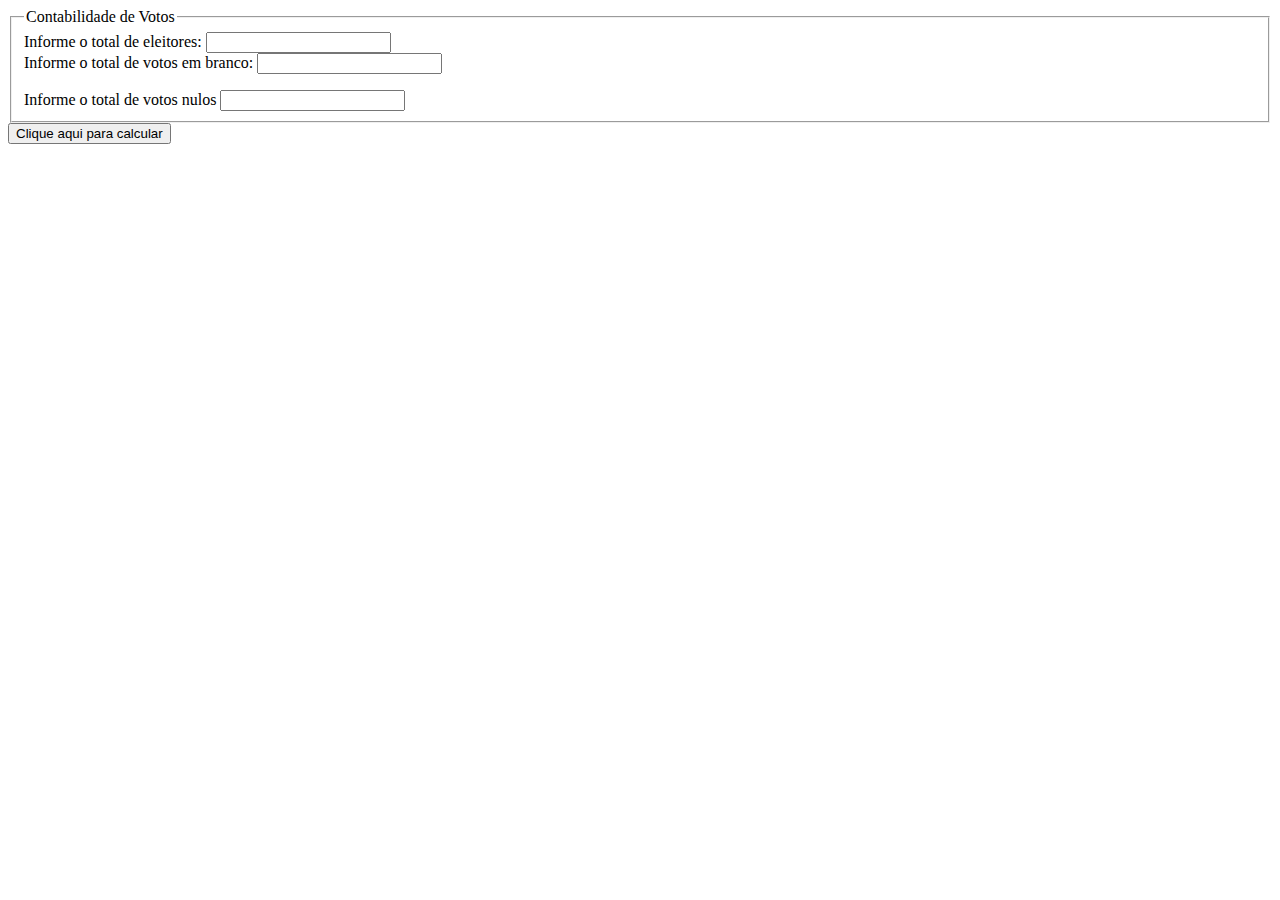
==== lista de exercicios 2/EX_01/index.html @ 7d7d51e3 "inicinado a lista de exercicios 2" ====
<!DOCTYPE html>
<html lang="en">
<head>
    <meta charset="UTF-8">
    <title>Title</title>
</head>
<body>
<form action="teste.html" method="post" id="formulario">
    <fieldset>
        <legend>Contabilidade de Votos</legend>
        <label for="valido">Informe o total de eleitores:</label>
        <input type="number" name="valido_voto" id="valido" ><br>
        <label for="voto_branco">Informe o total de votos em branco:</label>
        <input type="number" name="branco_voto" id="voto_branco"><br>
        <p id="branco_porcentagem"></p>
        <label for="nulo_voto">Informe o total de votos nulos</label>
        <input type="number" name="nulo_voto" id="nulo_voto" >
    </fieldset>
    <input type="button" onclick="imprime_resultado()" value="Clique aqui para calcular">

</form>

<script language="JavaScript" src="index.js"></script>
</body>
</html>
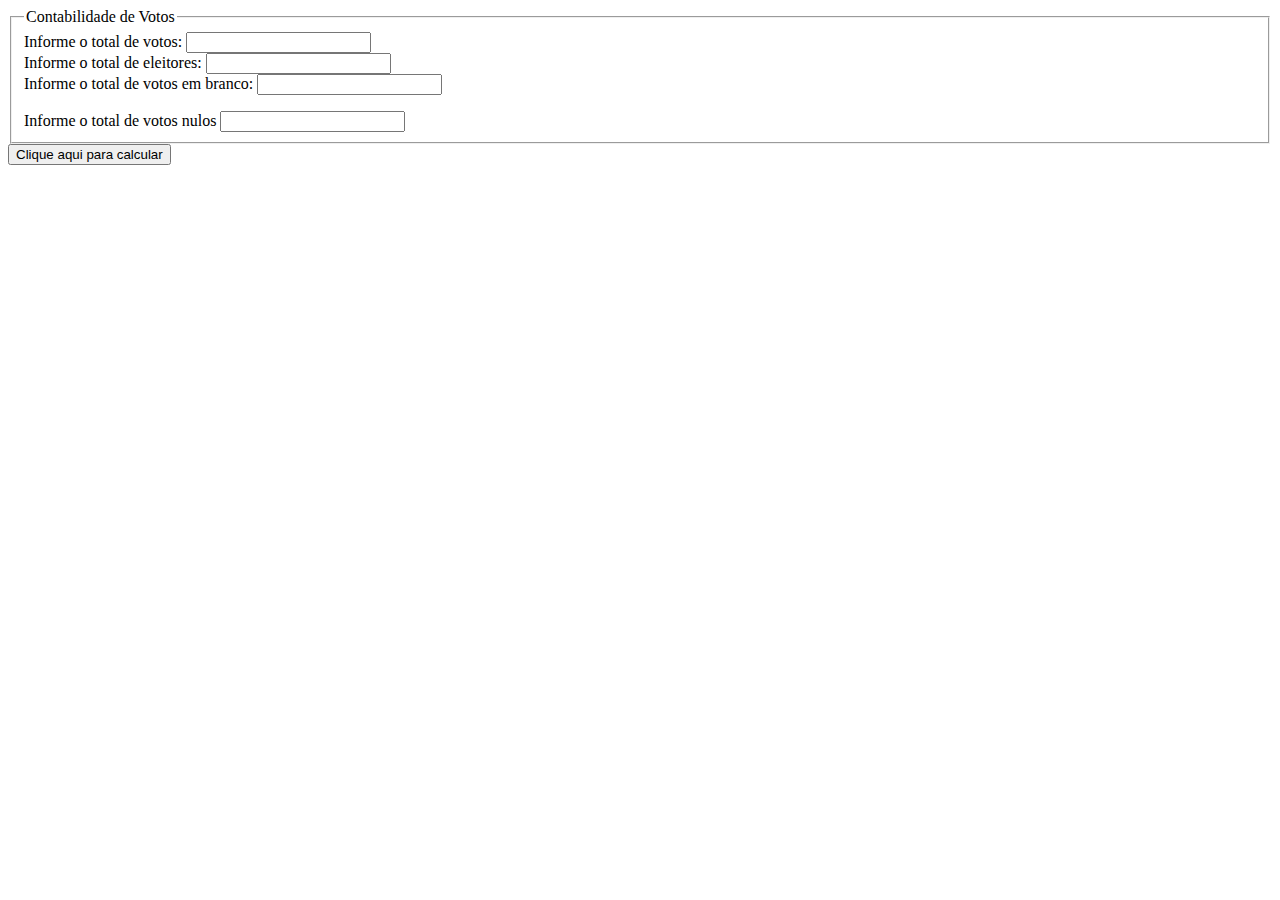
==== commit deeb2133: "exercicio 2" ====
--- a/lista de exercicios 2/EX_01/index.html
+++ b/lista de exercicios 2/EX_01/index.html
@@ -8,6 +8,8 @@
 <form action="teste.html" method="post" id="formulario">
     <fieldset>
         <legend>Contabilidade de Votos</legend>
+        <label for="total_votos">Informe o total de votos:</label>
+        <input  type="number" name="total_votos" id="total_votos"><br>
         <label for="valido">Informe o total de eleitores:</label>
         <input type="number" name="valido_voto" id="valido" ><br>
         <label for="voto_branco">Informe o total de votos em branco:</label>
